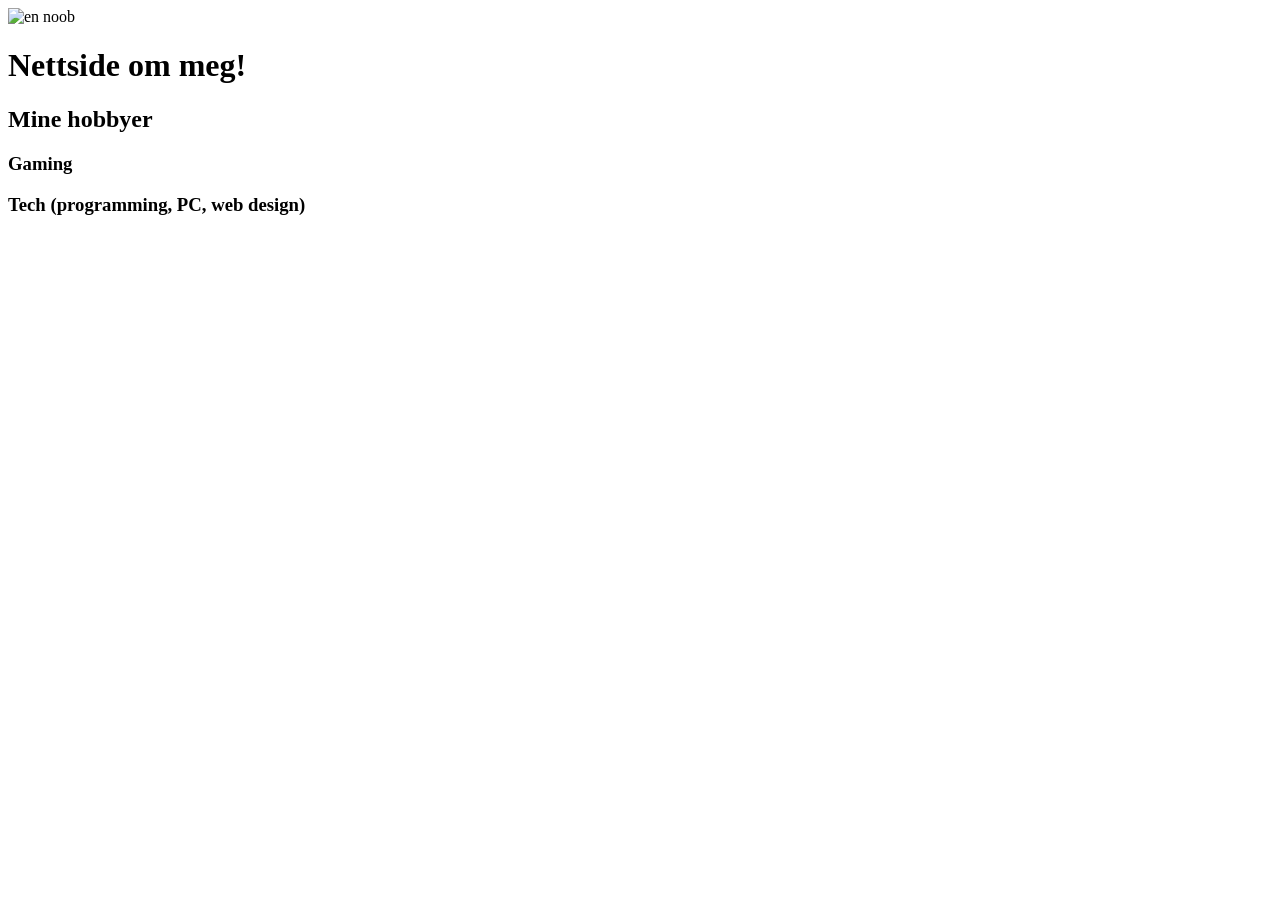
==== index.html @ c6d682a9 "Første nettside" ====
<!DOCTYPE html>
<html lang="en">
<head>
    <meta charset="UTF-8">
    <meta name="viewport" content="width=device-width, initial-scale=1.0">
    <link rel="stylesheet" href="style.css">
    <img src="PC hardware parts.jpg" alt="en noob" width="400">
    <base target="_blank">
</head>
<body>
    <h1>Nettside om meg!</h1>
    <h2>Mine hobbyer</h2>
    <h3>Gaming</h3>
    <h3>Tech (programming, PC, web design)</h3>
    
</body>
</html>
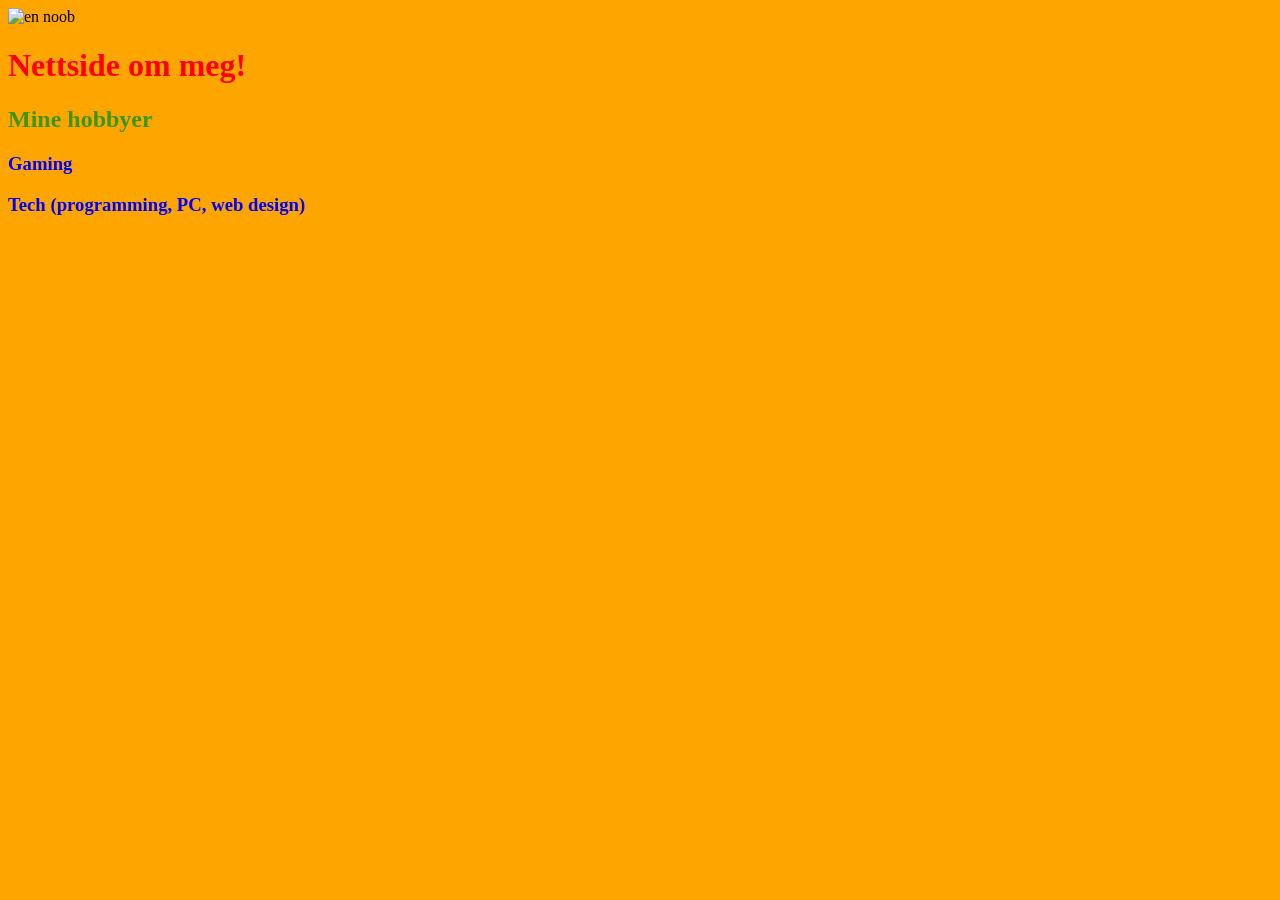
==== commit 270bf570: "la til css" ====
--- a/index.html
+++ b/index.html
@@ -12,6 +12,6 @@
     <h2>Mine hobbyer</h2>
     <h3>Gaming</h3>
     <h3>Tech (programming, PC, web design)</h3>
-    
+</body>
 </body>
 </html>
--- a/style.css
+++ b/style.css
@@ -0,0 +1,16 @@
+h1 {
+  color: red;
+}
+
+h2 {
+  color: rgb(60, 150, 10);
+}
+
+
+h3 {
+  color: blue;
+}
+
+body {
+  background-color:orange
+}
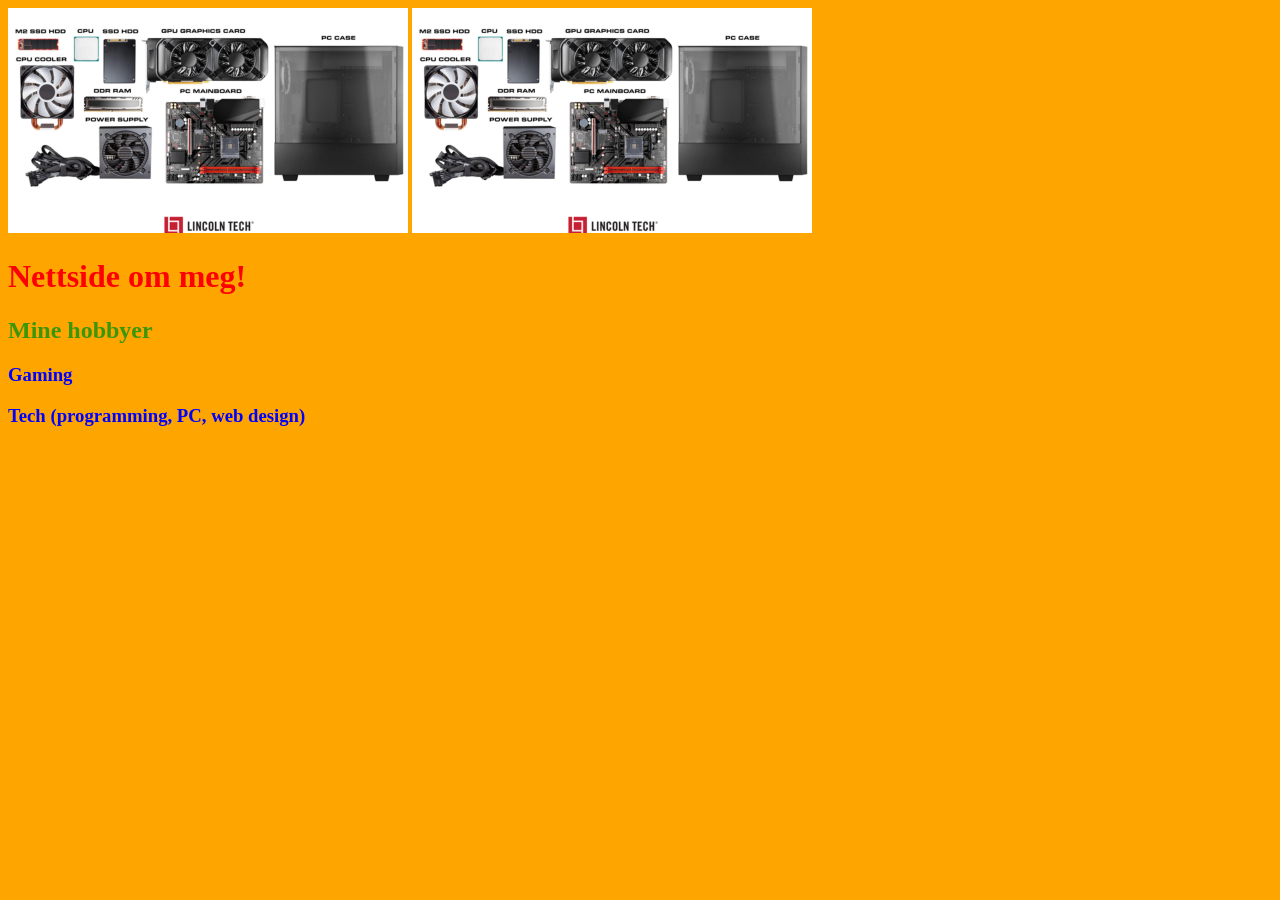
==== commit 5a814764: "Update index.html" ====
--- a/index.html
+++ b/index.html
@@ -5,6 +5,7 @@
     <meta name="viewport" content="width=device-width, initial-scale=1.0">
     <link rel="stylesheet" href="style.css">
     <img src="PC hardware parts.jpg" alt="en noob" width="400">
+    <img src="PC hardware parts.jpg" alt="PC parts" width="400">
     <base target="_blank">
 </head>
 <body>
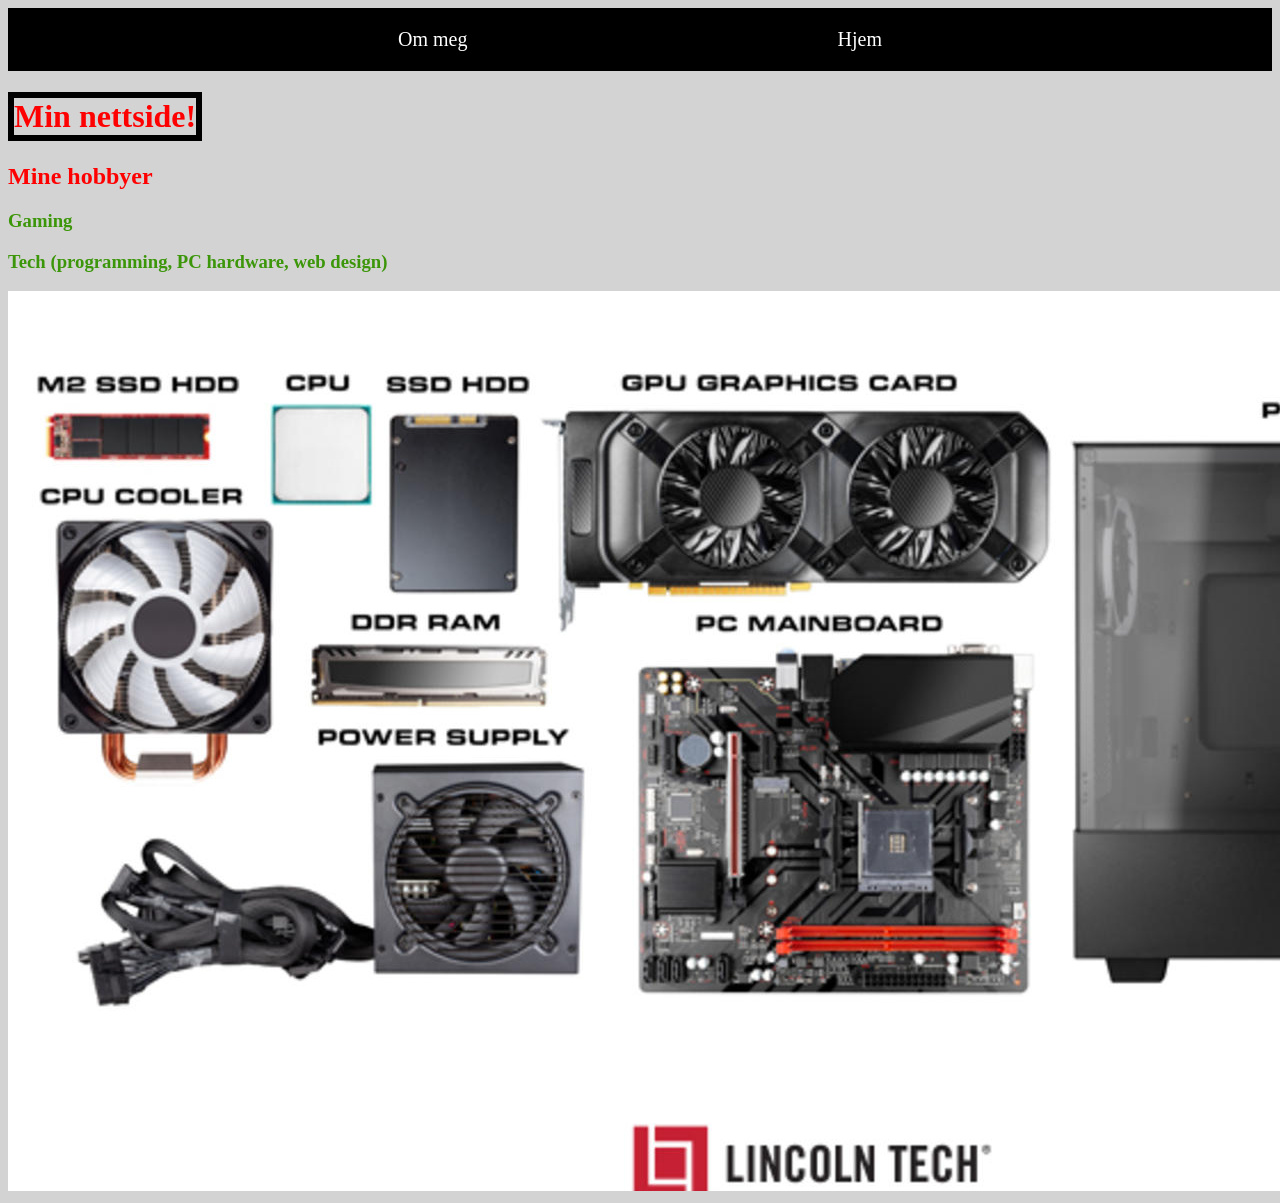
==== commit 8f2fbfc9: "Addet navigation bar og litt om meg selv." ====
--- a/index.html
+++ b/index.html
@@ -4,15 +4,25 @@
     <meta charset="UTF-8">
     <meta name="viewport" content="width=device-width, initial-scale=1.0">
     <link rel="stylesheet" href="style.css">
-    <img src="PC hardware parts.jpg" alt="en noob" width="400">
-    <img src="PC hardware parts.jpg" alt="PC parts" width="400">
     <base target="_blank">
+    <title>Min Nettside</title> 
 </head>
 <body>
-    <h1>Nettside om meg!</h1>
+
+    <nav>
+        
+            <a href="./om-meg.html">Om meg</a></li>
+            <a href="./index.html">Hjem</a></li>
+        
+    </nav>
+    
+
+    <h1>Min nettside!</h1>
     <h2>Mine hobbyer</h2>
     <h3>Gaming</h3>
-    <h3>Tech (programming, PC, web design)</h3>
+    <h3>Tech (programming, PC hardware, web design)</h3>
+
+    <img src="PC hardware parts.jpg" alt="PC parts">
+
 </body>
-</body>
-</html>+</html>
--- a/style.css
+++ b/style.css
@@ -1,16 +1,32 @@
 h1 {
   color: red;
+  border: 6px solid black;
+  width: fit-content;
 }
 
 h2 {
-  color: rgb(60, 150, 10);
+  color: red;
 }
 
 
 h3 {
-  color: blue;
+  color: rgb(60, 150, 10);
 }
 
 body {
-  background-color:orange
+  background-color: lightgray;
+}
+
+nav {
+  display: flex;
+  justify-content: space-evenly;
+  background-color: black;
+  padding: 20px;
+}
+
+a {
+  color: white;
+  text-decoration: none;
+  font-size: 20px;
+  
 }
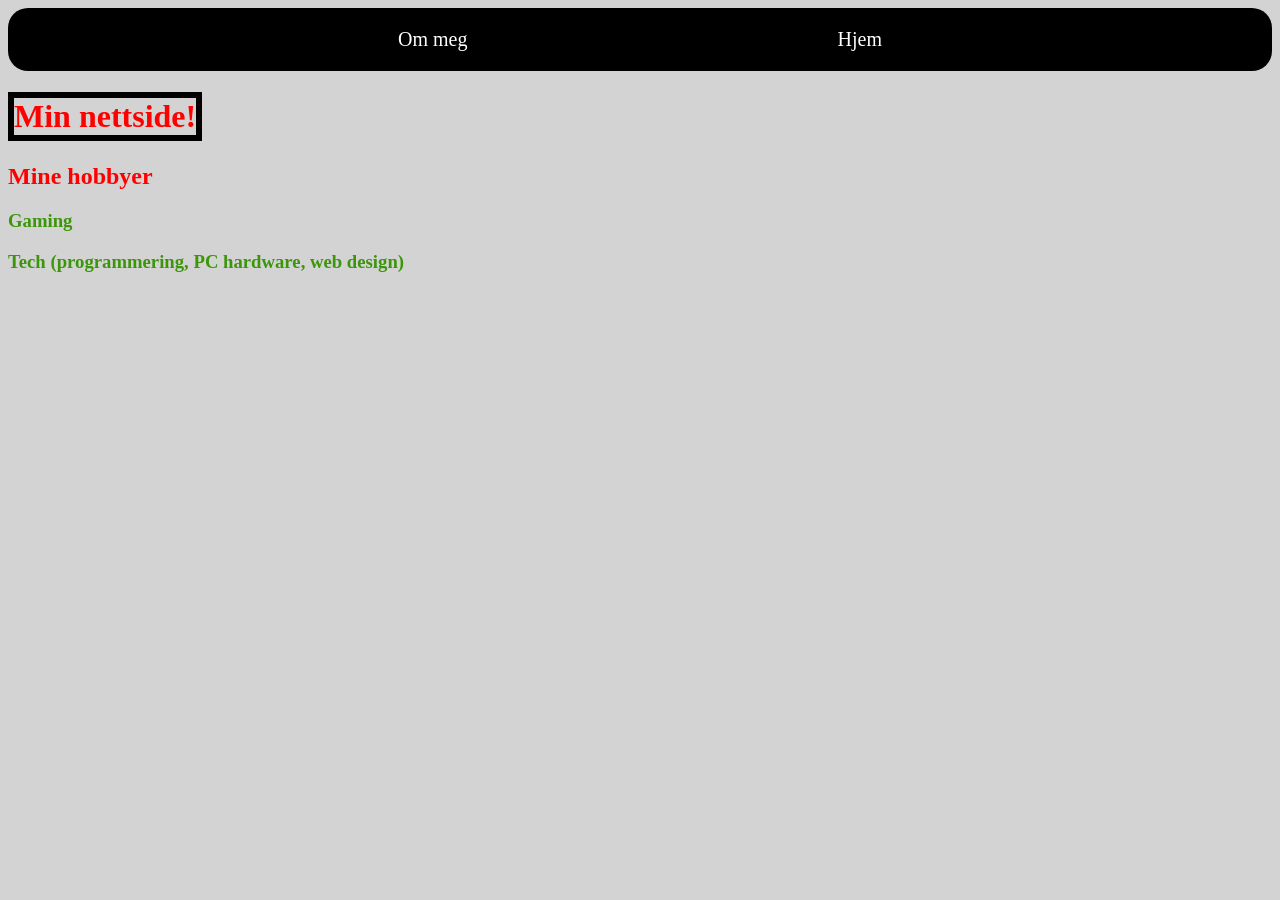
==== commit eda42a34: "Did my website again and its much better now." ====
--- a/index.html
+++ b/index.html
@@ -16,13 +16,10 @@
         
     </nav>
     
-
     <h1>Min nettside!</h1>
     <h2>Mine hobbyer</h2>
     <h3>Gaming</h3>
-    <h3>Tech (programming, PC hardware, web design)</h3>
-
-    <img src="PC hardware parts.jpg" alt="PC parts">
+    <h3>Tech (programmering, PC hardware, web design)</h3>
 
 </body>
 </html>
--- a/style.css
+++ b/style.css
@@ -22,6 +22,7 @@
   justify-content: space-evenly;
   background-color: black;
   padding: 20px;
+  border-radius: 20px;
 }
 
 a {
